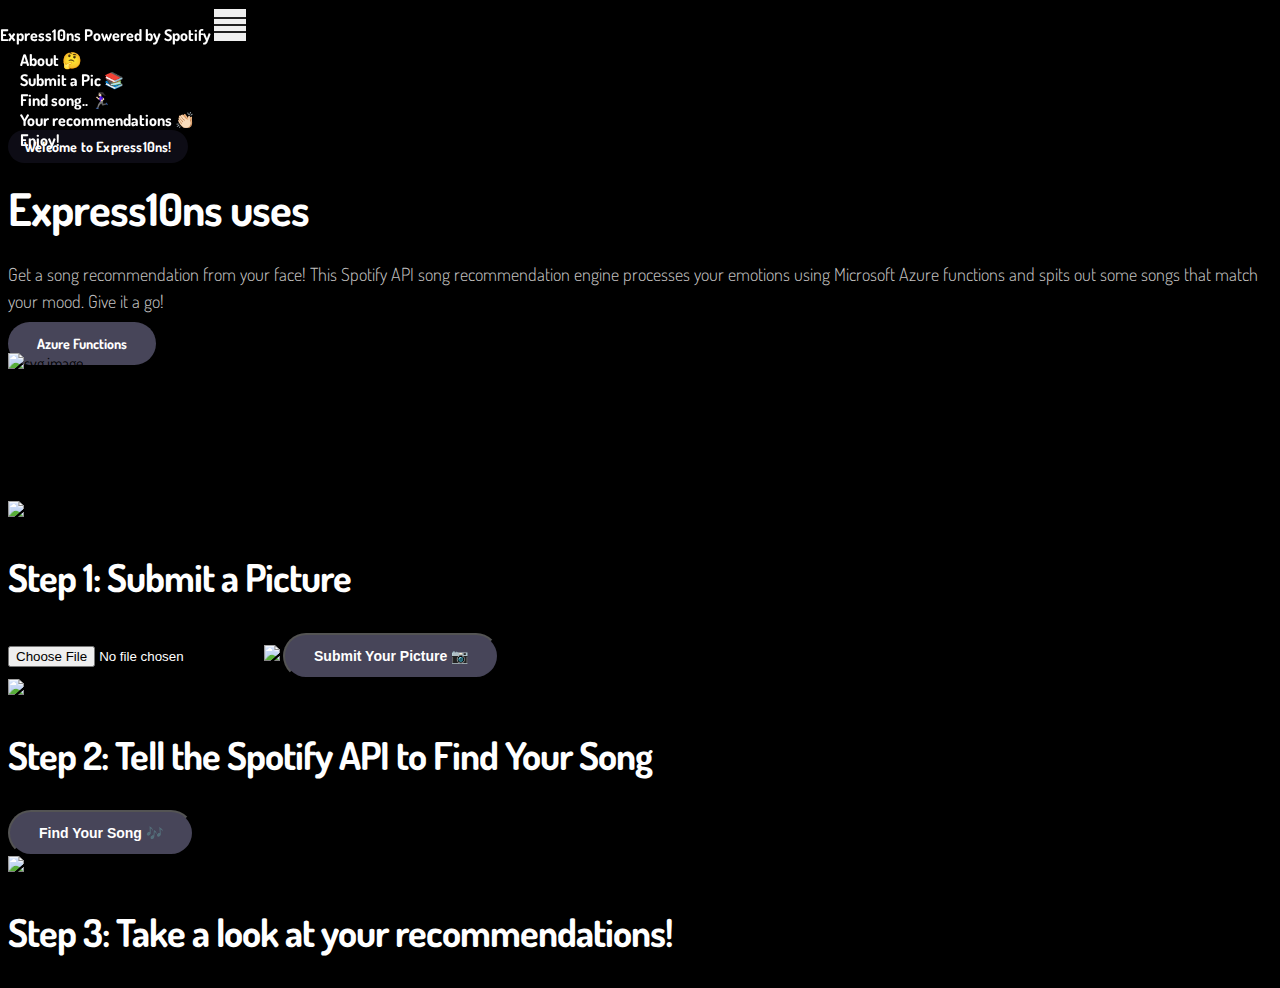
==== express10ns/index.html @ ffbe369d "add async to make loadFile() work" ====
<!DOCTYPE html>
<html>
  <head>
    <meta charset="utf-8">
    <meta name="viewport" content="width=device-width">
    <title>Express10ns</title>
    <link href="css/style.css" rel="stylesheet" type="text/css" />
    <link rel="stylesheet" href="css/bootstrap.min.css">
    <link rel="stylesheet" href="css/unicons.css">
    <link rel="stylesheet" href="css/owl.carousel.min.css">
    <link rel="stylesheet" href="css/owl.theme.default.min.css">
    <link rel="icon" href="favicon.png"/>
  </head>
    <nav class="navbar navbar-expand-sm navbar-light">
        <div class="container">
            <a class="navbar-brand" href="index.html" style="color:white"><i class='uil uil-user'></i>Express10ns Powered by Spotify</a>

            <button class="navbar-toggler" type="button" data-toggle="collapse" data-target="#navbarNav" aria-controls="navbarNav" aria-expanded="false"
                aria-label="Toggle navigation">
                <span class="navbar-toggler-icon"></span>
                <span class="navbar-toggler-icon"></span>
                <span class="navbar-toggler-icon"></span>
            </button>

            <div class="collapse navbar-collapse" id="navbarNav">
                <ul class="navbar-nav mx-auto">
                    <li class="nav-item">
                        <a href="#about" class="nav-link"><span data-hover="About">About 🤔</span></a>
                    </li>
                    <li class="nav-item">
                        <a href="#project" class="nav-link"><span data-hover="Picture!">Submit a Pic 📚</span></a>
                    </li>
                    <li class="nav-item">
                        <a href="#resume" class="nav-link"><span data-hover="🎶🎶🎶">Find song.. 🏃🏻‍♀️</span></a>
                    </li>
                    <li class="nav-item">
                        <a href="#contact" class="nav-link"><span data-hover="Enjoy!">Your recommendations 👏🏻</span></a>
                    </li>
                </ul>
            </div>
        </div>
    </nav>
  
  <section class="about full-screen d-lg-flex justify-content-center align-items-center" id="about">
        <div class="container">
            <div class="row">
                
                <div class="col-lg-7 col-md-12 col-12 d-flex align-items-center">
                    <div class="about-text">
                        <small class="small-text">Welcome to <span class="mobile-block">Express10ns!</span></small>
                        <h1 class="animated animated-text">
                            <span class="mr-2">Express10ns uses</span>
                                <div class="animated-info">
                                    <span class="animated-item"> your emotions.</span>
                                    <span class="animated-item">Face AI.</span>
                                    <span class="animated-item">Azure functions.</span>
                                </div>
                        </h1>

                        <p>Get a song recommendation from your face! This Spotify API song recommendation engine processes your emotions using Microsoft Azure functions and spits out some songs that match your mood. Give it a go!</p>
                        
                        <div class="custom-btn-group mt-4">
                          <a onclick = "document.location='https://azure.microsoft.com/en-us/'" target="_blank" href="https://azure.microsoft.com/en-us/" class="btn custom-btn custom-btn-bg custom-btn-link">Azure Functions</a>
                        </div>
                    </div>
                </div>

                <div class="col-lg-5 col-md-12 col-12">
                    <div class="about-image svg">
                        <img src="img/express10ns.png" class="img-fluid" alt="svg image">
                    </div>
                </div>

            </div>
        </div>
    </section>

      <section class="project py-5" id="project">
        <div class="container">
                <div class="row">
                  <div class="col-lg-11 text-center mx-auto col-12">
                      <div class="col-lg-8 mx-auto">
                        <img src="img/step1.png" class="about-image" alt="svg image">
                        <h2 style="font:bold">Step 1: Submit a Picture</h2>
                        <body>
                          <div class="container" id="container"></div>
                              <div class="c-well h-text-center">
                                <div id="hidden-emotion" hidden></div>
                                <form id="image-form" onsubmit="handle(event)" enctype="multipart/form-data"></form>
                                    <input class="label" type="file" onChange="loadfile(event)" accept="image/x-png,image/jpeg" name="image"></input>
                                    <img id="output" src="img/placeholder.png"></img>
                                    <input class="btn custom-btn custom-btn-bg custom-btn-link" type="submit" value="Submit Your Picture 📷"></input>
                                </form>
                              </div>
                        </body>
                      </div>
                    </div>
                </div>
        </div>
    </section>
<section class="project py-5" id="resume">
        <div class="container">
                <div class="row">
                  <div class="col-lg-11 text-center mx-auto col-12">
                      <div class="col-lg-8 mx-auto">
                        <img src="img/step2.png" class="about-image" alt="svg image">
                        <h2 style="font:bold">Step 2: Tell the Spotify API to Find Your Song</h2>
                        <body>
                          <div class="container" id="container"></div>
                          <div id="emotion"></div>
                          <input class="btn custom-btn custom-btn-bg custom-btn-link" type="submit" id="song-button" value="Find Your Song 🎶"></input>
                          <div id="song-detail"></div>
                        </body>
                      </div>
                    </div>
                </div>
        </div>
    </section>
  
  <section class="project py-5" id="contact">
        <div class="container">
                <div class="row">
                  <div class="col-lg-11 text-center mx-auto col-12">
                      <div class="col-lg-8 mx-auto">
                        <img src="img/step3.png" class="about-image" alt="svg image">
                        <h2 style="font:bold">Step 3: Take a look at your recommendations!</h2>
                        <body>
                          <div id="song-detail"></div>
                        </body>
                      </div>
                    </div>
                </div>
        </div>
    </section>
  
  <script src="https://ajax.googleapis.com/ajax/libs/jquery/1.11.3/jquery.min.js"></script>
  <script>window.jQuery || document.write('<script src="../../assets/js/vendor/jquery.min.js"><\/script>')</script>
     
  <script src="js/config.js" type="text/javascript"></script>
  <script src="js/song.js" type="text/javascript"></script>
  <script src="js/face.js" type="text/javascript"></script>
  <script src="js/jquery-3.3.1.min.js"></script>
  <script src="js/popper.min.js"></script>
  <script src="js/bootstrap.min.js"></script>
  <script src="js/Headroom.js"></script>
  <script src="js/jQuery.headroom.js"></script>
  <script src="js/owl.carousel.min.js"></script>
  <script src="js/smoothscroll.js"></script>
  <script src="js/custom.js"></script>
</html>
---- express10ns/css/style.css ----
/*

Tooplate 2115 Marvel

https://www.tooplate.com/view/2115-marvel

*/


@import url("https://fonts.googleapis.com/css?family=Dosis");
body {
  font-family: "Dosis", sans-serif;
  background-color: black !important;
  color: black
}

.full-screen {
  padding: 8rem 0;
}

.small-text {
  color: #5b5b5b;
  font-size: 14px;
  font-weight: bold;
  padding: 8px 16px;
  border-radius: 50px;
  letter-spacing: 0.2px;
}

ul {
  margin: 0;
  padding: 0;
}
ul li {
  list-style: none;
}

.button {
	background-color: transparent;
	border: none;
	color: inherit;
	cursor: pointer;
	padding: 0;
	color: black;
	background-color: white;
	transition: background-color .2s;
	align-items: center;
	border-radius: 0;
	box-sizing: border-box;
	display: inline-flex;
	font-family: Dosis;
	font-weight: 500;
  color: black;
	justify-content: center;
	min-height: 42px;
	padding: 0 16px;
	text-align: center;
	text-decoration: none
}

.button:hover {
	opacity: 0.85;
}

.button:active {
	box-shadow: inset 0 3px 4px hsla(0, 0%, 0%, 0.2);
}

.button:focus {
	box-shadow: 0 0 0 4px #fcfcfc;
	outline: 0
}

.button_primary {
	background-color: #1fa3ec;
}

.button_secondary {
	background-color: #e98724;
}

.button-icon {
	display: inline-block;
  position: relative;
  top: -0.1em;
  vertical-align: middle;
	margin-right: 0.317rem;
}


a {
  font-weight: normal;
  text-decoration: none !important;
  transition: all 0.4s ease;
}
a:hover {
  color: #7af6af !important;
}

.navbar-brand .uil {
  font-size: 40px;
  background-color: black;
  color: white;
}

p {
  font-size: 18px;
  font-weight: 300;
  line-height: 1.5;
  color: #c5c3c3;
}

h1, h2, h3, h4, h5, h6 {
  font-weight: bold;
  letter-spacing: -1px;
}

h1 {
  color: white;
  font-size: 2.8em;
  margin: 24px 0;
}

h2 {
  color: white;
  font-size: 2.4em;
  font-weight: bold;
}

h3 {
  color: #484848;
}

h3,
b, strong {
  font-weight: bold;
}

.custom-btn {
  background: #eee;
  color: #5b5b5b;
  font-weight: bold;
  border-radius: 50px;
  padding: 13px 29px;
  font-size: 14px;
  line-height: normal;
  overflow: hidden;
  transition: all 0.4s ease;
}
.custom-btn:hover {
  color:  #7af6af;
}
.custom-btn.custom-btn-bg {
  background: #474559;
  color: #ffffff;
}
.custom-btn.custom-btn-bg:hover {
  background:  #7af6af;
  color: black !important;
}

.animated {
  position: relative;
}

.animated-info {
  display: inline-block;
  vertical-align: top;
  margin-top: 5px;
  min-width: 260px;
  position: relative;
}

.animated-item {
  color:  #7af6af;
}

.animated-item {
  font-size: 38px;
  line-height: inherit;
  display: block;
  opacity: 0;
  overflow: hidden;
  position: absolute;
  top: 0;
  right: 0;
  left: 0;
  animation: BottomTotop 6s linear infinite 0s;
}
.animated-item:nth-child(2n+2) {
  animation-delay: 2s;
}
.animated-item:nth-child(3n+3) {
  animation-delay: 4s;
}

@keyframes BottomTotop {
  0% {
    opacity: 0;
  }
  5% {
    opacity: 0;
    transform: translateY(5px);
  }
  10% {
    opacity: 1;
    transform: translateY(0px);
  }
  25% {
    opacity: 1;
    transform: translateY(0px);
  }
  30% {
    opacity: 0;
    transform: translateY(5px);
  }
  80% {
    opacity: 0;
  }
  100% {
    opacity: 0;
  }
}
.navbar {
  position: fixed;
  top: 0;
  right: 0;
  left: 0;
  z-index: 999999;
  will-change: transform;
  transition: transform 200ms linear;
  background: black;
  color: white;
}
.navbar[class*="-unpinned"] {
  transform: translate(0, -150%);
}
.navbar[class*="-pinned"] {
  transform: translate(0, 0);
}
.navbar[class*="headroom--not-top"] {
  background: black;
  border-bottom: 1px solid black;
  padding-top: 0;
  padding-bottom: 0;
}

.navbar-brand {
  font-weight: bold;
  color: white;
}

.navbar-expand-sm .navbar-nav .nav-link {
  padding: 0 20px;
  color: white;
}

.nav-link {
  font-weight: bold;
  font-size: 16px;
  overflow: hidden;
}
.nav-link span {
  position: relative;
  display: inline-block;
  transition: transform 0.3s;
  background: black;
  color: white;
}
.nav-link span:before {
  position: absolute;
  top: 100%;
  content: attr(data-hover);
  transform: translate3d(0, 0, 0);
}

.navbar-light .navbar-nav .nav-link:focus,
.navbar-light .navbar-nav .nav-link:hover {
  color: #7af6af;
  font-weight: bold;
}
.navbar-light .navbar-nav .nav-link:focus span,
.navbar-light .navbar-nav .nav-link:hover span {
  transform: translateY(-100%);
}

.navbar-light .navbar-toggler-icon {
  background: black;
}

.navbar-toggler {
  border: 0;
  padding: 0;
  width: 32px;
  height: 32px;
  line-height: 32px;
  outline: none;
  cursor: pointer;
  margin-right: 10px;
}
.navbar-toggler:focus {
  outline: none;
}
.navbar-toggler[aria-expanded="true"] .navbar-toggler-icon:first-child {
  transform: rotate(45deg);
  top: 6px;
  color: white;
}
.navbar-toggler[aria-expanded="true"] .navbar-toggler-icon:nth-child(2) {
  display: none;
}
.navbar-toggler[aria-expanded="true"] .navbar-toggler-icon:last-child {
  transform: rotate(-45deg);
  bottom: 1px;
}
.navbar-toggler .navbar-toggler-icon {
  background: #212121;
  display: block;
  width: 100%;
  height: 2px;
  margin: 5px 0;
  transition: all 0.4s ease;
  position: relative;
}

.copyright-text {
  font-size: 16px;
  font-weight: normal;
  display: block;
}

.color-mode {
  font-weight: bold;
  cursor: pointer;
}

.color-mode-icon {
  position: relative;
  right: 6px;
}
.color-mode-icon:after {
  font-family: 'Dosis';
  content: '\ea9f';
  font-size: 30px;
  font-weight: 300;
  font-style: normal;
}
.color-mode-icon.active:after {
  font-family: 'Dosis';
  content: '\eb65';
  font-size: 30px;
  color: #ffffff;
}

.dark-mode {
  background: #0c0c0d;
}

.label {
  color: white;
}

.navbar-light .navbar-nav .nav-link {
  color: rgba(255, 255, 255, 0.8);
}
.navbar-light .navbar-nav .nav-link:hover {
  color: #7af6af;
}
.navbar[class*="headroom--not-top"] {
  background: #0c0c0d;
  border-bottom: 1px solid #1f1f1f;
}
.small-text {
  background: #0d0c15;
  color: #ffffff;
}


.timeline-wrapper {
  position: relative;
  padding: 22px 0;
}
.timeline-wrapper:last-child:before {
  height: 0;
}
.timeline-wrapper:before {
  content: "";
  background: #474559;
  width: 3px;
  height: 100%;
  position: absolute;
  left: 38px;
}

.timeline-yr {
  background: #474559;
  border-radius: 100%;
  position: absolute;
  width: 75px;
  height: 75px;
  line-height: 75px;
  text-align: center;
}
.timeline-yr span {
  color: #ffffff;
  font-size: 16px;
  font-weight: bold;
  display: block;
  line-height: 75px;
}

.timeline-info {
  display: inline-block;
  vertical-align: top;
  max-width: 432px;
  margin-left: 6em;
}
.timeline-info small {
  color: #474559;
  font-size: 16px;
  font-weight: bold;
  display: inline-block;
  vertical-align: middle;
  margin-left: 15px;
}

.owl-carousel .owl-nav span {
  display: none;
}
.owl-carousel .owl-nav .owl-prev:before,
.owl-carousel .owl-nav .owl-next:before {
  background: none;
  padding: 0;
  display: block;
  position: absolute;
  top: 50%;
  transform: translate(0, -50%);
  font-family: 'Dosis';
  font-size: 100px;
  line-height: normal;
}
.owl-carousel .owl-nav .owl-prev:before {
  content: '\e833';
  left: -45px;
}
.owl-carousel .owl-nav .owl-next:before {
  content: '\e836';
  right: -45px;
}

.owl-theme .owl-nav [class*=owl-] {
  background: none;
  border-radius: 0;
  margin: 0;
  padding: 0;
  font-size: inherit;
}
.owl-theme .owl-nav [class*=owl-]:hover {
  color:  #7af6af;
}
.owl-theme .owl-dots .owl-dot {
  outline: none;
}
.owl-theme .owl-dots .owl-dot span {
  width: 8px;
  height: 8px;
}
.owl-theme .owl-dots .owl-dot.active span, .owl-theme .owl-dots .owl-dot:hover span {
  background: #5b5b5b;
}

.google-map iframe {
  width: 100%;
}

.contact-form {
  position: relative;
}
.contact-form .form-control {
  background: transparent;
  border-radius: 2px;
  outline: none;
  box-shadow: none;
  font-weight: bold;
  margin: 16px 0;
}
.contact-form .form-control:not(textarea) {
  height: 48px;
}
.contact-form .form-control:hover, .contact-form .form-control:focus {
  border-color:  #7af6af;
}
.contact-form .submit-btn {
  background:  #7af6af;
  border-radius: 50px;
  color: #ffffff;
  font-weight: bold;
  border: 0;
  cursor: pointer;
  transition: all 0.4s ease;
}
.contact-form .submit-btn:hover {
  background: #474559;
}

.contact-info {
  background: #474559;
  border-radius: 0 0 3px 3px;
  position: relative;
  bottom: 8px;
}
.contact-info p, .contact-info a {
  color: #f7f3f3;
}

.social-links .uil {
  color: #f7f3f3;
  font-size: 20px;
  display: block;
  margin: 5px 0;
}
.social-links .uil:hover {
  color: #7af6af;
}

@media (min-width: 1270px) {
  .owl-theme .owl-dots {
    position: relative;
    bottom: 50px;
  }
}
@media (max-width: 991px) {
  .full-screen {
    padding-bottom: 4rem;
  }

  .color-mode {
    display: none;
  }

  .about-image {
    margin-top: 4em;
  }

  .mobile-mt-2,
  .contact-form {
    margin-top: 2em;
  }

  .contact-info {
    padding: 0 2rem;
  }
}
@media (max-width: 767px) {
  h1 {
    font-size: 2.4em;
  }

  h2 {
    font-size: 2em;
  }

  .animated-item {
    font-size: 28px;
  }

  .navbar-collapse {
    background: black;
    text-align: center;
    padding-bottom: 20px;
  }

  .navbar-expand-sm .navbar-nav .nav-link {
    padding: 3px 20px;
    color: white;
  }
}
@media (max-width: 580px) {
	.animated-info {
		min-width: 200px;
	}
  .animated-item {
    font-size: 30px;
  }

  .custom-btn-group {
    text-align: center;
  }

  .custom-btn {
    display: block;
    margin: 10px 0;
  }

  .owl-theme .owl-nav {
    display: none;
  }

  .timeline-info small {
    display: block;
    margin: 10px 0 0 0;
  }
}
@media (max-width: 320px) {
  .animated-text {
    margin-top: 0;
  }

  .about-text {
    text-align: center;
  }

  .full-screen {
    padding: 4rem 0;
  }

  .mobile-block {
    display: block;
  }

  .contact-info {
    flex-direction: column;
  }

  .social-links li {
    display: inline-block;
    vertical-align: top;
  }
}
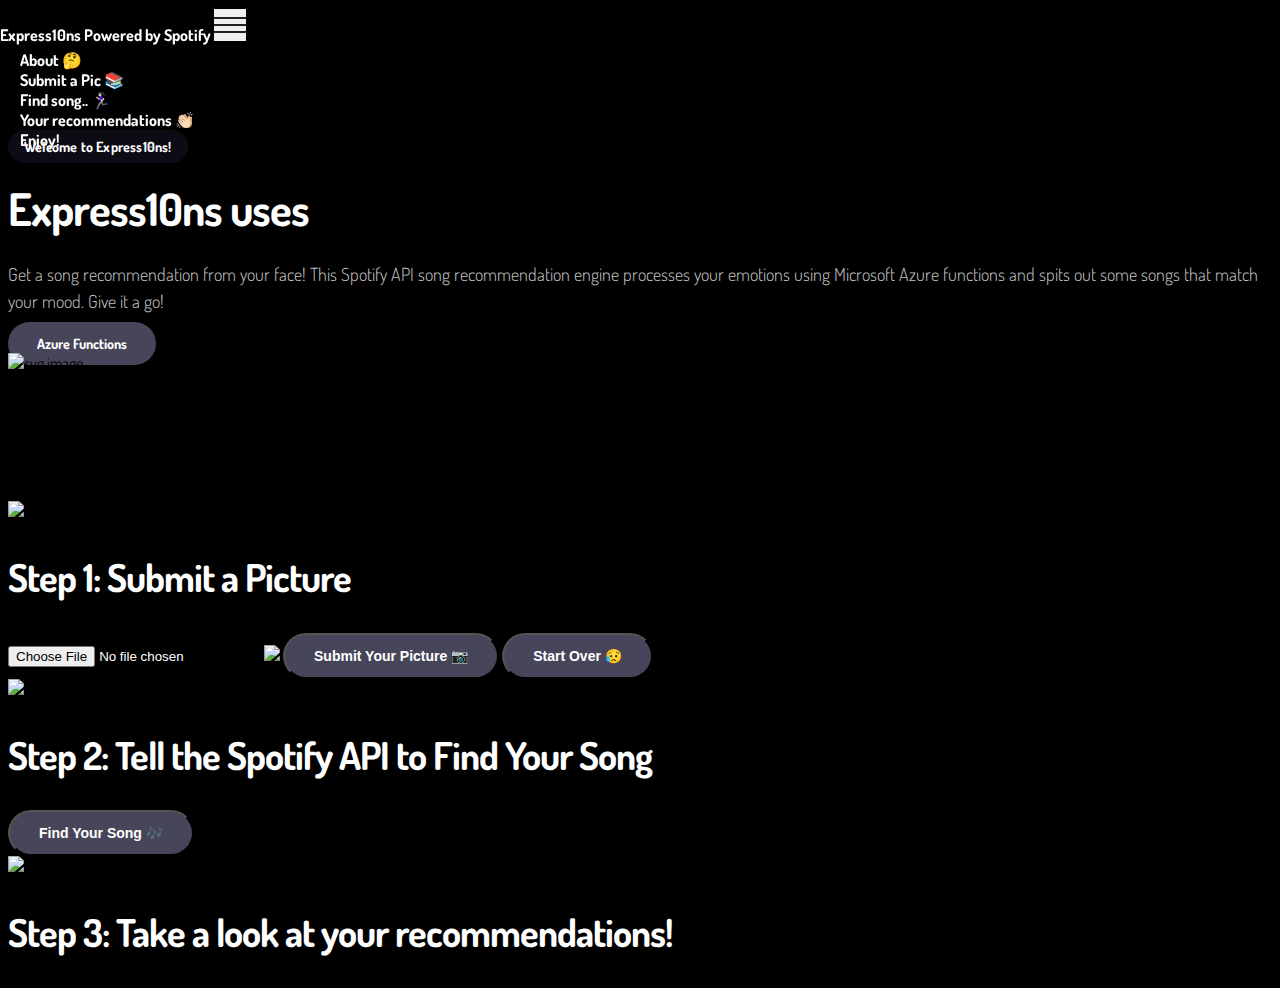
==== commit 6646b7c0: "added new loading gif and try catch feature" ====
--- a/express10ns/index.html
+++ b/express10ns/index.html
@@ -9,142 +9,142 @@
     <link rel="stylesheet" href="css/unicons.css">
     <link rel="stylesheet" href="css/owl.carousel.min.css">
     <link rel="stylesheet" href="css/owl.theme.default.min.css">
-    <link rel="icon" href="favicon.png"/>
+    <link rel="icon" href="favicon.png" />
   </head>
+  
+  <body>
+    <script src="js/jquery-3.3.1.min.js"></script>
+    <script src="js/popper.min.js"></script>
+    <script src="js/bootstrap.min.js"></script>
+    <script src="js/Headroom.js"></script>
+    <script src="js/jQuery.headroom.js"></script>
+    <script src="js/owl.carousel.min.js"></script>
+    <script src="js/smoothscroll.js"></script>
+    <script src="js/custom.js"></script>
+    <script src="js/config.js" type="text/javascript"></script>
+    <script src="js/song.js" type="text/javascript"></script>
+    <script src="js/face.js" type="text/javascript"></script>
     <nav class="navbar navbar-expand-sm navbar-light">
-        <div class="container">
-            <a class="navbar-brand" href="index.html" style="color:white"><i class='uil uil-user'></i>Express10ns Powered by Spotify</a>
+      <div class="container">
+        <a class="navbar-brand" href="index.html" style="color:white"><i class='uil uil-user'></i>Express10ns Powered by Spotify</a>
+  
+              <button class="navbar-toggler" type="button" data-toggle="collapse" data-target="#navbarNav" aria-controls="navbarNav" aria-expanded="false"
+                  aria-label="Toggle navigation">
+                  <span class="navbar-toggler-icon"></span>
+                  <span class="navbar-toggler-icon"></span>
+                  <span class="navbar-toggler-icon"></span>
+              </button>
+  
+              <div class="collapse navbar-collapse" id="navbarNav">
+                  <ul class="navbar-nav mx-auto">
+                      <li class="nav-item">
+                          <a href="#about" class="nav-link"><span data-hover="About">About 🤔</span></a>
+                      </li>
+                      <li class="nav-item">
+                          <a href="#project" class="nav-link"><span data-hover="Picture!">Submit a Pic 📚</span></a>
+                      </li>
+                      <li class="nav-item">
+                          <a href="#resume" class="nav-link"><span data-hover="🎶🎶🎶">Find song.. 🏃🏻‍♀️</span></a>
+                      </li>
+                      <li class="nav-item">
+                          <a href="#contact" class="nav-link"><span data-hover="Enjoy!">Your recommendations 👏🏻</span></a>
+                      </li>
+                  </ul>
+              </div>
+          </div>
+      </nav>
+    
+      <div class="about full-screen d-lg-flex justify-content-center align-items-center" id="about">
+          <div class="container">
+              <div class="row">
+                  
+                  <div class="col-lg-7 col-md-12 col-12 d-flex align-items-center">
+                      <div class="about-text">
+                          <small class="small-text">Welcome to <span class="mobile-block">Express10ns!</span></small>
+                          <h1 class="animated animated-text">
+                              <span class="mr-2">Express10ns uses</span>
+                                  <div class="animated-info">
+                                      <span class="animated-item"> your emotions.</span>
+                                      <span class="animated-item">Face AI.</span>
+                                      <span class="animated-item">Azure functions.</span>
+                                  </div>
+                          </h1>
+  
+                          <p>Get a song recommendation from your face! This Spotify API song recommendation engine processes your emotions using Microsoft Azure functions and spits out some songs that match your mood. Give it a go!</p>
+                          
+                          <div class="custom-btn-group mt-4">
+                            <a onclick = "document.location='https://azure.microsoft.com/en-us/'" target="_blank" href="https://azure.microsoft.com/en-us/" class="btn custom-btn custom-btn-bg custom-btn-link">Azure Functions</a>
+                          </div>
+                      </div>
+                  </div>
+  
+                  <div class="col-lg-5 col-md-12 col-12">
+                      <div class="about-image svg">
+                          <img src="img/express10ns.png" class="img-fluid" alt="svg image">
+                      </div>
+                  </div>
+  
+              </div>
+          </div>
+        </div>
+  
+        <section class="project py-5" id="project">
+          <div class="container">
+                  <div class="row">
+                    <div class="col-lg-11 text-center mx-auto col-12">
+                        <div class="col-lg-8 mx-auto">
+                          <img src="img/step1.png" class="about-image" alt="svg image">
+                          <h2 style="font:bold">Step 1: Submit a Picture</h2>
+                          <body>
+                            <div class="container" id="container"></div>
+                                <div class="c-well h-text-center">
+                                  <div id="hidden-emotion" hidden></div>
+                                  <form id="image-form" onsubmit="handle(event)" enctype="multipart/form-data">
+                                      <input class="label" type="file" onChange="loadFile(event)" accept="image/x-png,image/jpeg" name="image"></input>
+                                      <img id="output" class="img-fluid" src="img/placeholder.png"></img>
+                                      <input class="btn custom-btn custom-btn-bg" type="submit" value="Submit Your Picture 📷"></input>
+                                      <input class="btn custom-btn custom-btn-bg" type="button" onclick="window.location.reload();" value="Start Over 😥"></input>
+                                  </form>
+                                </div>
+                          </body>
+                        </div>
+                      </div>
+                  </div>
+          </div>
+        </div>
+        <div class="project py-5" id="resume">
+          <div class="container">
+                  <div class="row">
+                    <div class="col-lg-11 text-center mx-auto col-12">
+                        <div class="col-lg-8 mx-auto">
+                          <img src="img/step2.png" class="about-image" alt="svg image">
+                          <h2 style="font:bold">Step 2: Tell the Spotify API to Find Your Song</h2>
+                          <body>
+                            <div class="container" id="container"></div>
+                            <div id="emotion"></div>
+                            <input class="btn custom-btn custom-btn-bg custom-btn-link" type="submit" id="song-button" value="Find Your Song 🎶"></input>
+                            <div id="song-detail"></div>
+                          </body>
+                        </div>
+                      </div>
+                  </div>
+          </div>
+        </div>
+    
+        <div class="project py-5" id="contact">
+              <div class="container">
+                      <div class="row">
+                        <div class="col-lg-11 text-center mx-auto col-12">
+                            <div class="col-lg-8 mx-auto">
+                              <img src="img/step3.png" class="about-image" alt="svg image">
+                              <h2 style="font:bold">Step 3: Take a look at your recommendations!</h2>
+                                <div id="song-detail"></div>
+                            </div>
+                          </div>
+                      </div>
+              </div>
+        </div>
 
-            <button class="navbar-toggler" type="button" data-toggle="collapse" data-target="#navbarNav" aria-controls="navbarNav" aria-expanded="false"
-                aria-label="Toggle navigation">
-                <span class="navbar-toggler-icon"></span>
-                <span class="navbar-toggler-icon"></span>
-                <span class="navbar-toggler-icon"></span>
-            </button>
-
-            <div class="collapse navbar-collapse" id="navbarNav">
-                <ul class="navbar-nav mx-auto">
-                    <li class="nav-item">
-                        <a href="#about" class="nav-link"><span data-hover="About">About 🤔</span></a>
-                    </li>
-                    <li class="nav-item">
-                        <a href="#project" class="nav-link"><span data-hover="Picture!">Submit a Pic 📚</span></a>
-                    </li>
-                    <li class="nav-item">
-                        <a href="#resume" class="nav-link"><span data-hover="🎶🎶🎶">Find song.. 🏃🏻‍♀️</span></a>
-                    </li>
-                    <li class="nav-item">
-                        <a href="#contact" class="nav-link"><span data-hover="Enjoy!">Your recommendations 👏🏻</span></a>
-                    </li>
-                </ul>
-            </div>
-        </div>
-    </nav>
+  </body>
   
-  <section class="about full-screen d-lg-flex justify-content-center align-items-center" id="about">
-        <div class="container">
-            <div class="row">
-                
-                <div class="col-lg-7 col-md-12 col-12 d-flex align-items-center">
-                    <div class="about-text">
-                        <small class="small-text">Welcome to <span class="mobile-block">Express10ns!</span></small>
-                        <h1 class="animated animated-text">
-                            <span class="mr-2">Express10ns uses</span>
-                                <div class="animated-info">
-                                    <span class="animated-item"> your emotions.</span>
-                                    <span class="animated-item">Face AI.</span>
-                                    <span class="animated-item">Azure functions.</span>
-                                </div>
-                        </h1>
-
-                        <p>Get a song recommendation from your face! This Spotify API song recommendation engine processes your emotions using Microsoft Azure functions and spits out some songs that match your mood. Give it a go!</p>
-                        
-                        <div class="custom-btn-group mt-4">
-                          <a onclick = "document.location='https://azure.microsoft.com/en-us/'" target="_blank" href="https://azure.microsoft.com/en-us/" class="btn custom-btn custom-btn-bg custom-btn-link">Azure Functions</a>
-                        </div>
-                    </div>
-                </div>
-
-                <div class="col-lg-5 col-md-12 col-12">
-                    <div class="about-image svg">
-                        <img src="img/express10ns.png" class="img-fluid" alt="svg image">
-                    </div>
-                </div>
-
-            </div>
-        </div>
-    </section>
-
-      <section class="project py-5" id="project">
-        <div class="container">
-                <div class="row">
-                  <div class="col-lg-11 text-center mx-auto col-12">
-                      <div class="col-lg-8 mx-auto">
-                        <img src="img/step1.png" class="about-image" alt="svg image">
-                        <h2 style="font:bold">Step 1: Submit a Picture</h2>
-                        <body>
-                          <div class="container" id="container"></div>
-                              <div class="c-well h-text-center">
-                                <div id="hidden-emotion" hidden></div>
-                                <form id="image-form" onsubmit="handle(event)" enctype="multipart/form-data"></form>
-                                    <input class="label" type="file" onChange="loadfile(event)" accept="image/x-png,image/jpeg" name="image"></input>
-                                    <img id="output" src="img/placeholder.png"></img>
-                                    <input class="btn custom-btn custom-btn-bg custom-btn-link" type="submit" value="Submit Your Picture 📷"></input>
-                                </form>
-                              </div>
-                        </body>
-                      </div>
-                    </div>
-                </div>
-        </div>
-    </section>
-<section class="project py-5" id="resume">
-        <div class="container">
-                <div class="row">
-                  <div class="col-lg-11 text-center mx-auto col-12">
-                      <div class="col-lg-8 mx-auto">
-                        <img src="img/step2.png" class="about-image" alt="svg image">
-                        <h2 style="font:bold">Step 2: Tell the Spotify API to Find Your Song</h2>
-                        <body>
-                          <div class="container" id="container"></div>
-                          <div id="emotion"></div>
-                          <input class="btn custom-btn custom-btn-bg custom-btn-link" type="submit" id="song-button" value="Find Your Song 🎶"></input>
-                          <div id="song-detail"></div>
-                        </body>
-                      </div>
-                    </div>
-                </div>
-        </div>
-    </section>
-  
-  <section class="project py-5" id="contact">
-        <div class="container">
-                <div class="row">
-                  <div class="col-lg-11 text-center mx-auto col-12">
-                      <div class="col-lg-8 mx-auto">
-                        <img src="img/step3.png" class="about-image" alt="svg image">
-                        <h2 style="font:bold">Step 3: Take a look at your recommendations!</h2>
-                        <body>
-                          <div id="song-detail"></div>
-                        </body>
-                      </div>
-                    </div>
-                </div>
-        </div>
-    </section>
-  
-  <script src="https://ajax.googleapis.com/ajax/libs/jquery/1.11.3/jquery.min.js"></script>
-  <script>window.jQuery || document.write('<script src="../../assets/js/vendor/jquery.min.js"><\/script>')</script>
-     
-  <script src="js/config.js" type="text/javascript"></script>
-  <script src="js/song.js" type="text/javascript"></script>
-  <script src="js/face.js" type="text/javascript"></script>
-  <script src="js/jquery-3.3.1.min.js"></script>
-  <script src="js/popper.min.js"></script>
-  <script src="js/bootstrap.min.js"></script>
-  <script src="js/Headroom.js"></script>
-  <script src="js/jQuery.headroom.js"></script>
-  <script src="js/owl.carousel.min.js"></script>
-  <script src="js/smoothscroll.js"></script>
-  <script src="js/custom.js"></script>
 </html>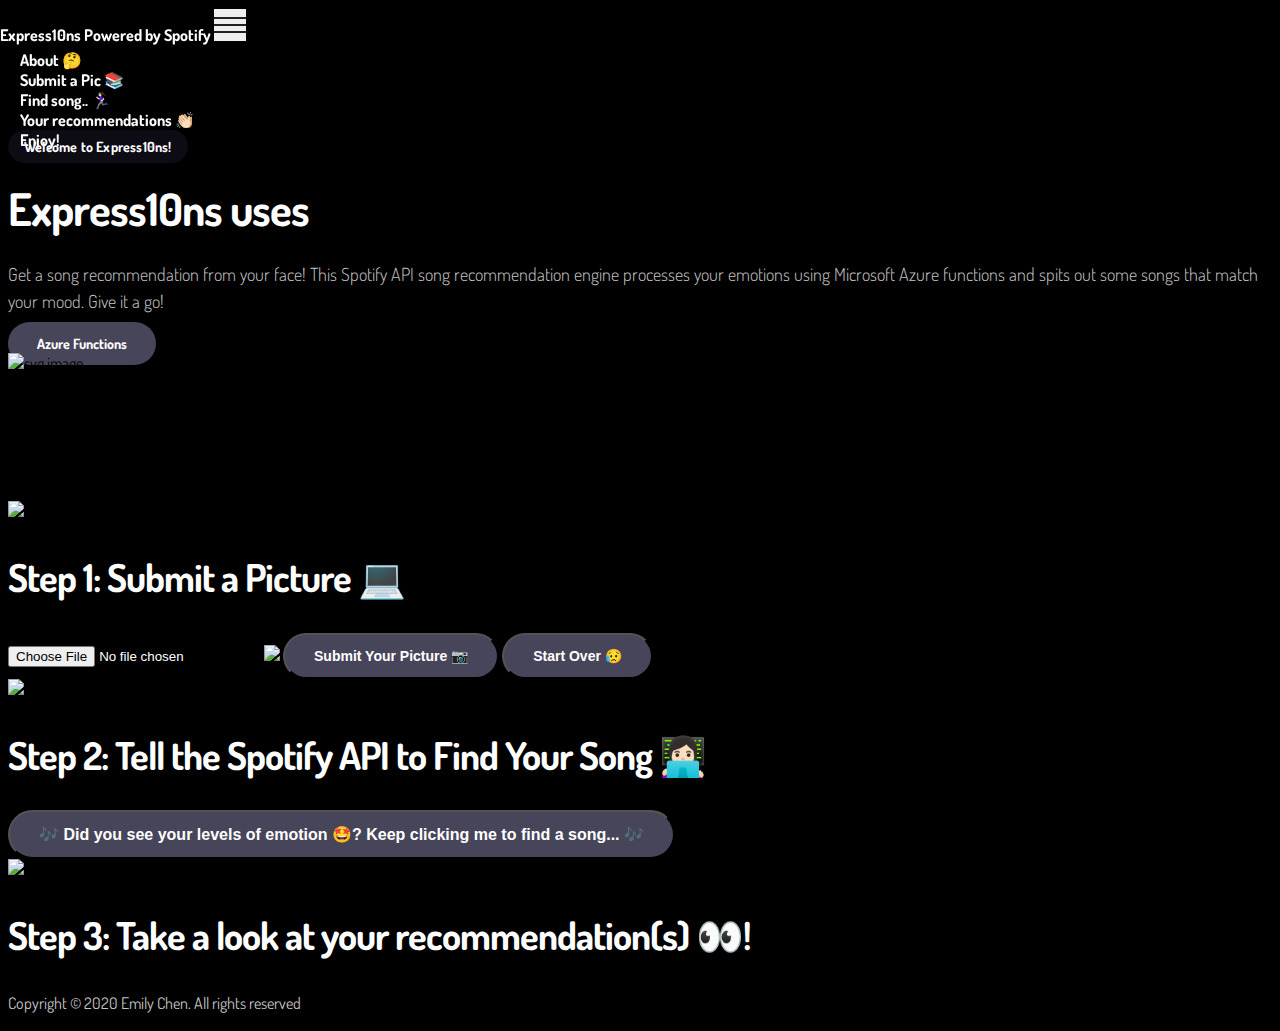
==== commit 5474fb80: "complete project + update css to match" ====
--- a/express10ns/index.html
+++ b/express10ns/index.html
@@ -13,17 +13,6 @@
   </head>
   
   <body>
-    <script src="js/jquery-3.3.1.min.js"></script>
-    <script src="js/popper.min.js"></script>
-    <script src="js/bootstrap.min.js"></script>
-    <script src="js/Headroom.js"></script>
-    <script src="js/jQuery.headroom.js"></script>
-    <script src="js/owl.carousel.min.js"></script>
-    <script src="js/smoothscroll.js"></script>
-    <script src="js/custom.js"></script>
-    <script src="js/config.js" type="text/javascript"></script>
-    <script src="js/song.js" type="text/javascript"></script>
-    <script src="js/face.js" type="text/javascript"></script>
     <nav class="navbar navbar-expand-sm navbar-light">
       <div class="container">
         <a class="navbar-brand" href="index.html" style="color:white"><i class='uil uil-user'></i>Express10ns Powered by Spotify</a>
@@ -94,7 +83,7 @@
                     <div class="col-lg-11 text-center mx-auto col-12">
                         <div class="col-lg-8 mx-auto">
                           <img src="img/step1.png" class="about-image" alt="svg image">
-                          <h2 style="font:bold">Step 1: Submit a Picture</h2>
+                          <h2 style="font:bold">Step 1: Submit a Picture 💻</h2>
                           <body>
                             <div class="container" id="container"></div>
                                 <div class="c-well h-text-center">
@@ -118,12 +107,11 @@
                     <div class="col-lg-11 text-center mx-auto col-12">
                         <div class="col-lg-8 mx-auto">
                           <img src="img/step2.png" class="about-image" alt="svg image">
-                          <h2 style="font:bold">Step 2: Tell the Spotify API to Find Your Song</h2>
+                          <h2 style="font:bold">Step 2: Tell the Spotify API to Find Your Song 👩🏻‍💻</h2>
                           <body>
                             <div class="container" id="container"></div>
                             <div id="emotion"></div>
-                            <input class="btn custom-btn custom-btn-bg custom-btn-link" type="submit" id="song-button" value="Find Your Song 🎶"></input>
-                            <div id="song-detail"></div>
+                            <input href="#contact" class="nav-link btn custom-btn custom-btn-bg" type="submit" id="song-button" value="🎶 Did you see your levels of emotion 🤩? Keep clicking me to find a song... 🎶"></input>
                           </body>
                         </div>
                       </div>
@@ -137,14 +125,27 @@
                         <div class="col-lg-11 text-center mx-auto col-12">
                             <div class="col-lg-8 mx-auto">
                               <img src="img/step3.png" class="about-image" alt="svg image">
-                              <h2 style="font:bold">Step 3: Take a look at your recommendations!</h2>
+                              <h2 style="font:bold">Step 3: Take a look at your recommendation(s) 👀!</h2>
                                 <div id="song-detail"></div>
                             </div>
                           </div>
                       </div>
               </div>
         </div>
-
+    <div class="col-lg-12 col-12">                                
+        <p class="copyright-text text-center">Copyright © 2020 Emily Chen. All rights reserved</p>
+    </div>
+    <script src="js/jquery-3.3.1.min.js"></script>
+    <script src="js/popper.min.js"></script>
+    <script src="js/bootstrap.min.js"></script>
+    <script src="js/Headroom.js"></script>
+    <script src="js/jQuery.headroom.js"></script>
+    <script src="js/owl.carousel.min.js"></script>
+    <script src="js/smoothscroll.js"></script>
+    <script src="js/custom.js"></script>
+    <script src="js/config.js" type="text/javascript"></script>
+    <script src="js/song.js" type="text/javascript"></script>
+    <script src="js/face.js" type="text/javascript"></script>
   </body>
   
 </html>--- a/express10ns/css/style.css
+++ b/express10ns/css/style.css
@@ -128,12 +128,25 @@
 }
 
 h3 {
-  color: #484848;
+  color: #7af6af;
 }
 
 h3,
 b, strong {
   font-weight: bold;
+}
+
+h4 {
+  color: #7af6af;
+  font-weight: bold;
+  font-size: 1.9em;
+}
+
+.songcovers {
+  border-radius: 4px;
+  border: 5px solid #7af6af;
+  width: 20%;
+  height: auto;
 }
 
 .custom-btn {
@@ -627,3 +640,4 @@
     vertical-align: top;
   }
 }
+
